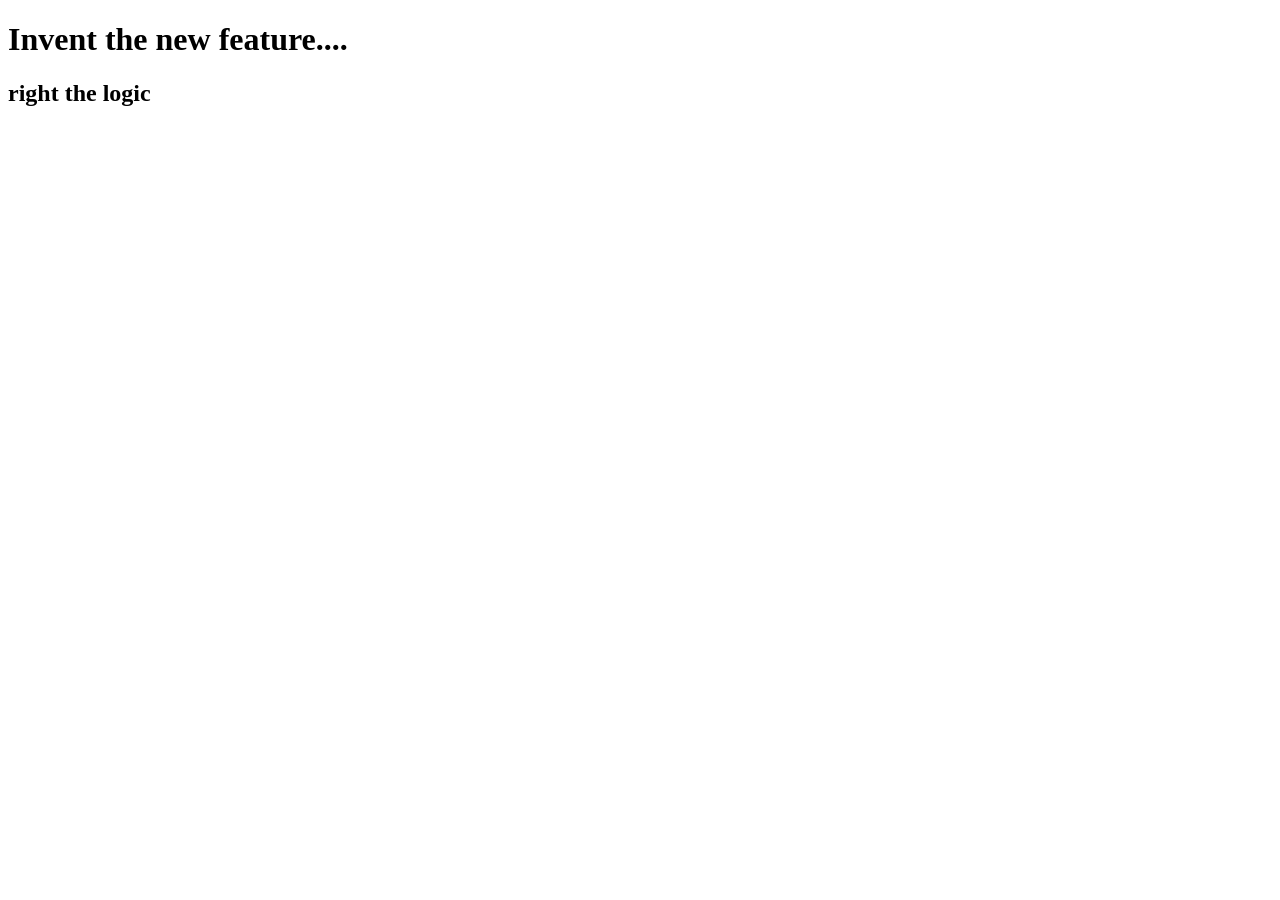
==== feature.html @ 76e95819 "adding the feature" ====
<!DOCTYPE html>
<html lang="en">

<head>
    <meta charset="UTF-8">
    <meta name="viewport" content="width=device-width, initial-scale=1.0">
    <title>Document</title>
</head>

<body>
    <h1>Invent the new feature....</h1>
    <h2>right the logic</h2>
</body>

</html>
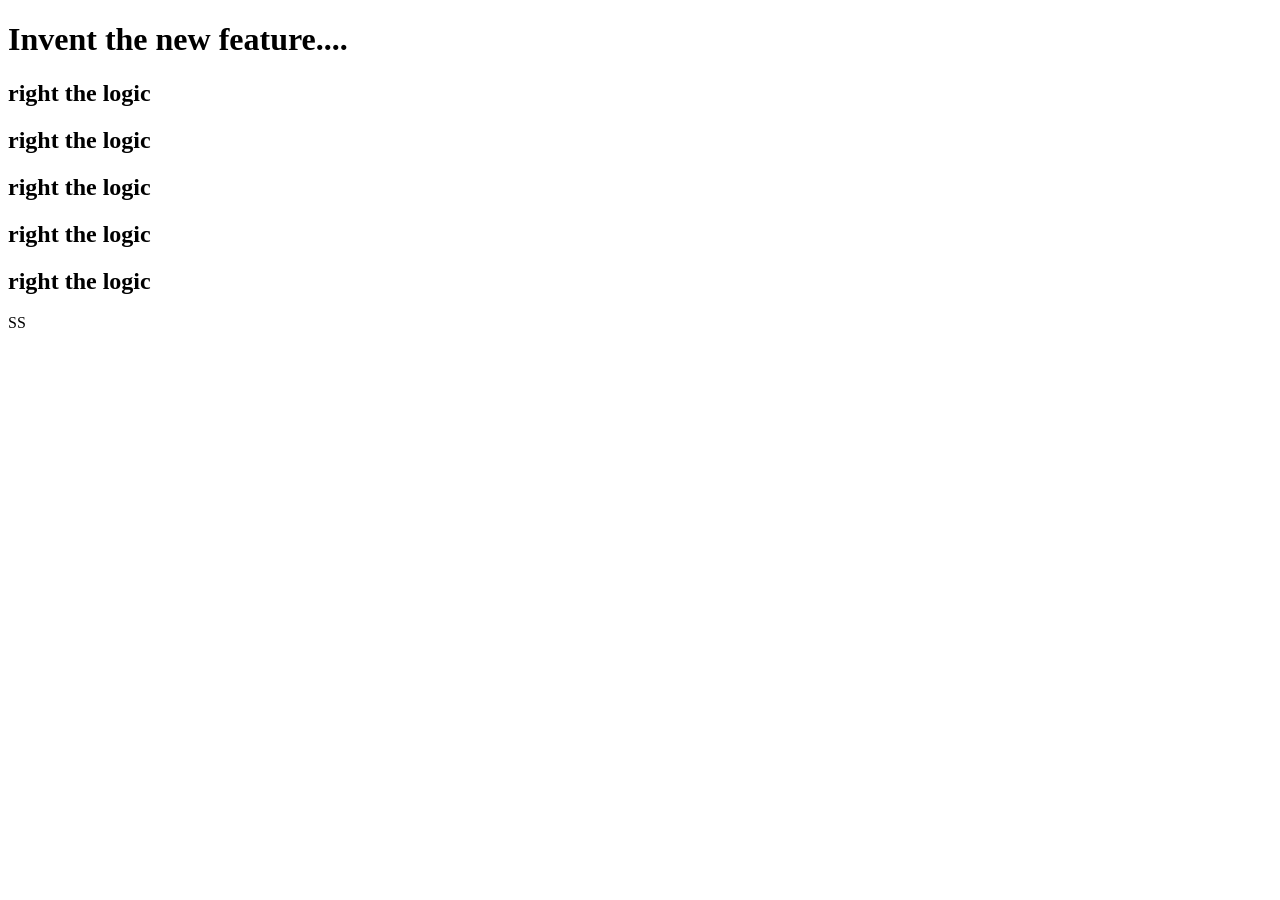
==== commit 32fe0526: "Adding the code" ====
--- a/feature.html
+++ b/feature.html
@@ -10,6 +10,10 @@
 <body>
     <h1>Invent the new feature....</h1>
     <h2>right the logic</h2>
+    <h2>right the logic</h2>
+    <h2>right the logic</h2>
+    <h2>right the logic</h2>
+    <h2>right the logic</h2>SS
 </body>
 
 </html>
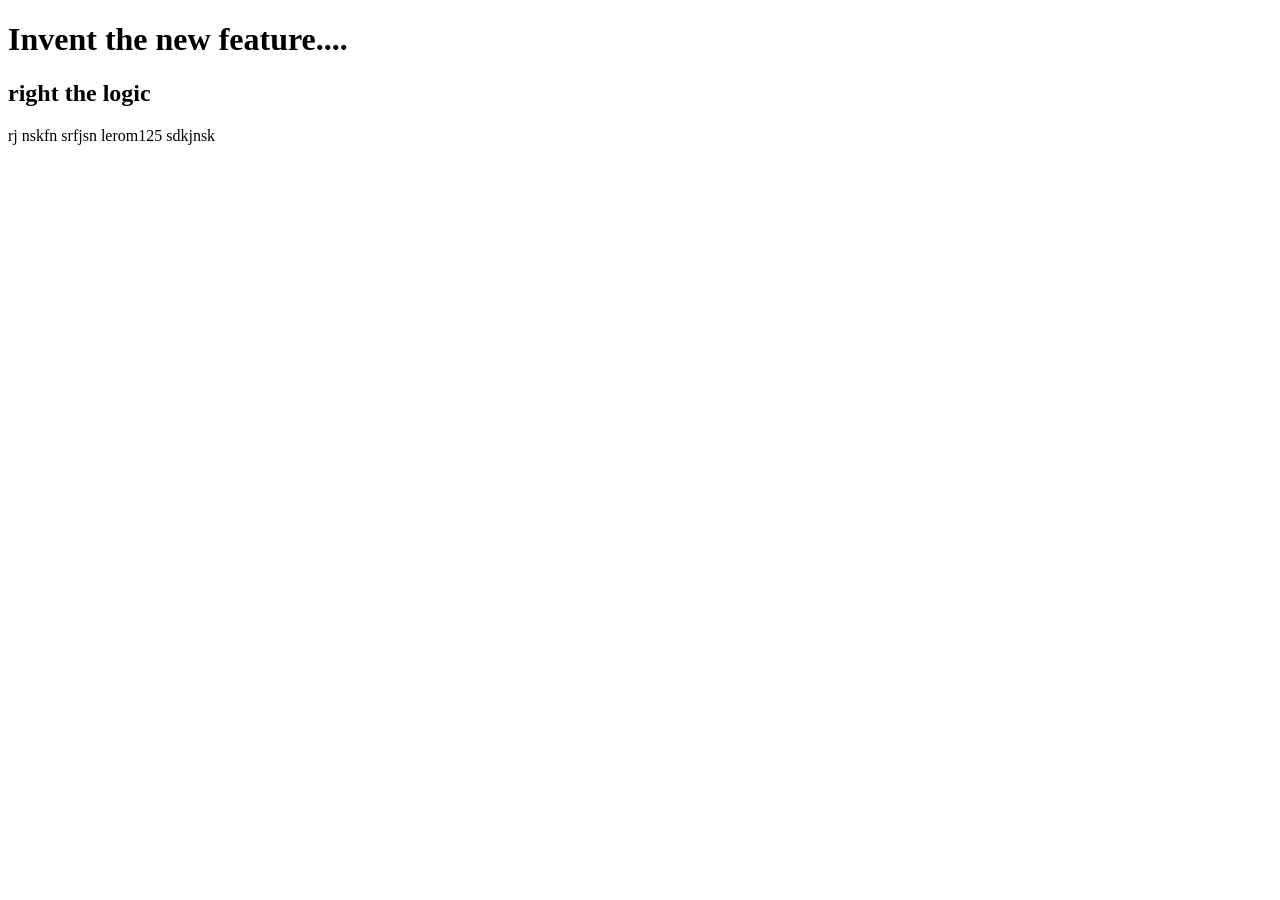
==== commit 7d0ece25: "code working" ====
--- a/feature.html
+++ b/feature.html
@@ -10,10 +10,11 @@
 <body>
     <h1>Invent the new feature....</h1>
     <h2>right the logic</h2>
-    <h2>right the logic</h2>
-    <h2>right the logic</h2>
-    <h2>right the logic</h2>
-    <h2>right the logic</h2>SS
+    rj nskfn
+    srfjsn
+    lerom125
+    sdkjnsk <!-- sdlfj sl
+     -->
 </body>
 
 </html>
